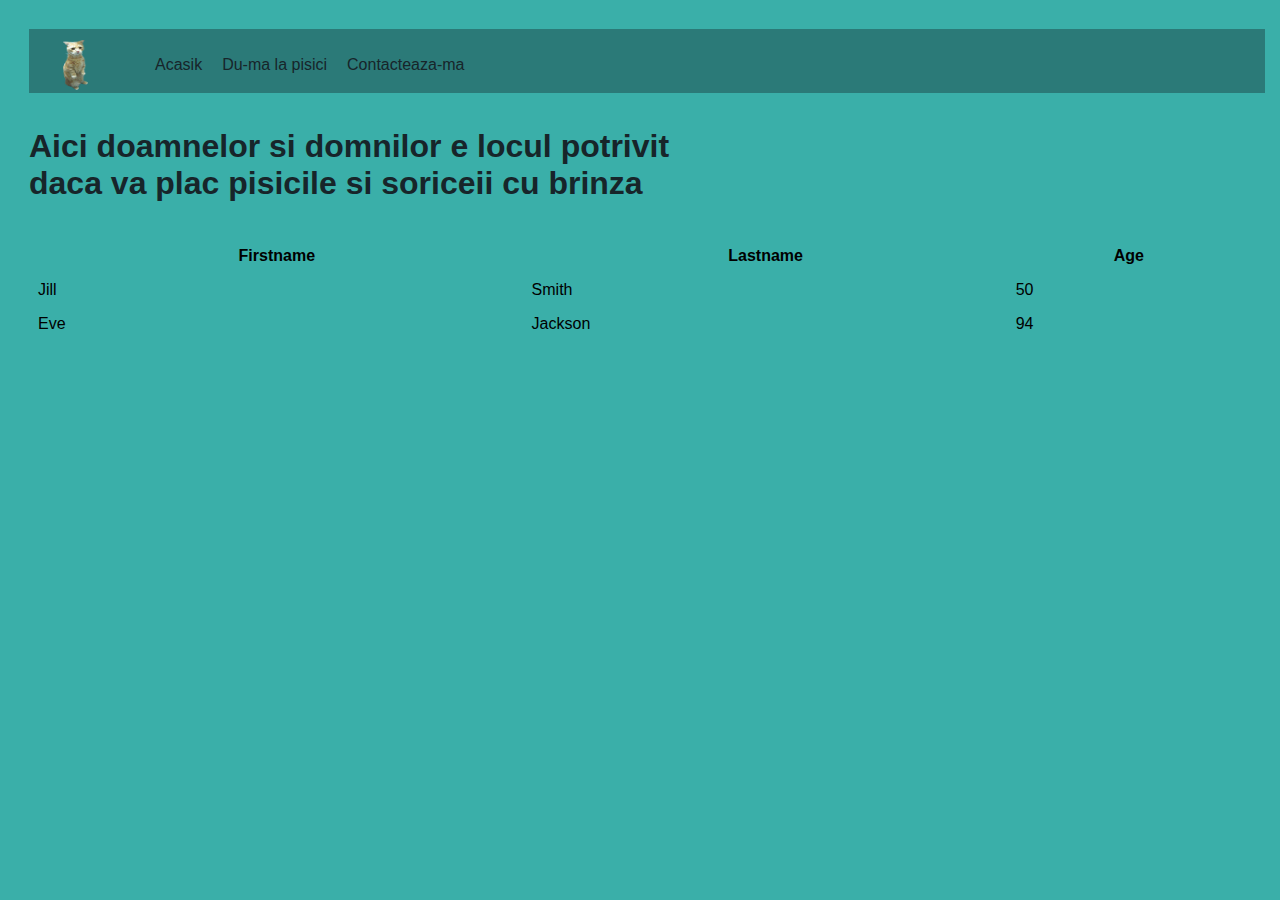
==== pisici.html @ eba694fd "no hai" ====
<!DOCTYPE html>
<link rel="stylesheet" href="style1.css">
<html>

<head>
    <title>Pagina cu pisicile</title>
</head>

<div>
    <nav>
        <a class="logo" href="logo.png"><img src="logo.png" alt="logo" width="25" height="50"></a>
        <a class="navlink" href="index.html">Acasik</a>
        <a class="navlink" href="pisici.html">Du-ma la pisici</a>
        <a class="navlink" href="contact.html">Contacteaza-ma</a>
    </nav>
</div>
<h1>Aici doamnelor si domnilor e locul potrivit <br>daca va plac pisicile si soriceii cu brinza</h1>
<table style="width:100%">
    <tr>
      <th>Firstname</th>
      <th>Lastname</th>
      <th>Age</th>
    </tr>
    <tr>
      <td>Jill</td>
      <td>Smith</td>
      <td>50</td>
    </tr>
    <tr>
      <td>Eve</td>
      <td>Jackson</td>
      <td>94</td>
    </tr>
  </table> 

</html>
---- style1.css ----
* {
    font-size: 100%/150%;
    font-family: Arial, Helvetica, sans-serif;
    padding: 7px;
   }

body{
    background-color: #3AAFA9;
}

h2{
    color: #17252A;
    float:left;
}

h1{
    color: #17252A;
}

h3{
    color: #17252A;
}

p{
    color: #17252A;
    float: left;
}

ul{
    list-style-type: none;
    margin: 0;
    padding: 0;
}

.text{
    float: left;
}

.imagini{
    float: left;
    width: 100%;
}

.clipuri{
    display: block;
    margin-left: auto;
    margin-right: auto;
    bottom:0px;
    right:0px;
}

nav {
    width: 100%;
    height: 50px;
    background-color: #2B7a78
    

}

.navlink {   display: block;
    float: left;
    font-size: 100%;
    color: #17252A;
    background-color: #2B7a78;
    
    padding-top: 20px;
    padding-right: 10px;
    padding-bottom: 10px;
    padding-left: 10px;
    text-decoration: none;
}

.navlink:hover{
    background-color: #17252A;
    color: #DEF2F1
}

.logo{
    float:left;
    font-family: 'Hind', sans-serif;
    font-size: 30px;
    letter-spacing: -2px;
    text-shadow: 1px 1px 2px #c4c4c4;;
    padding-left: 20px;
    padding-right: 40px;
    margin-right: 10px;
    margin-top: -10px;
    
}
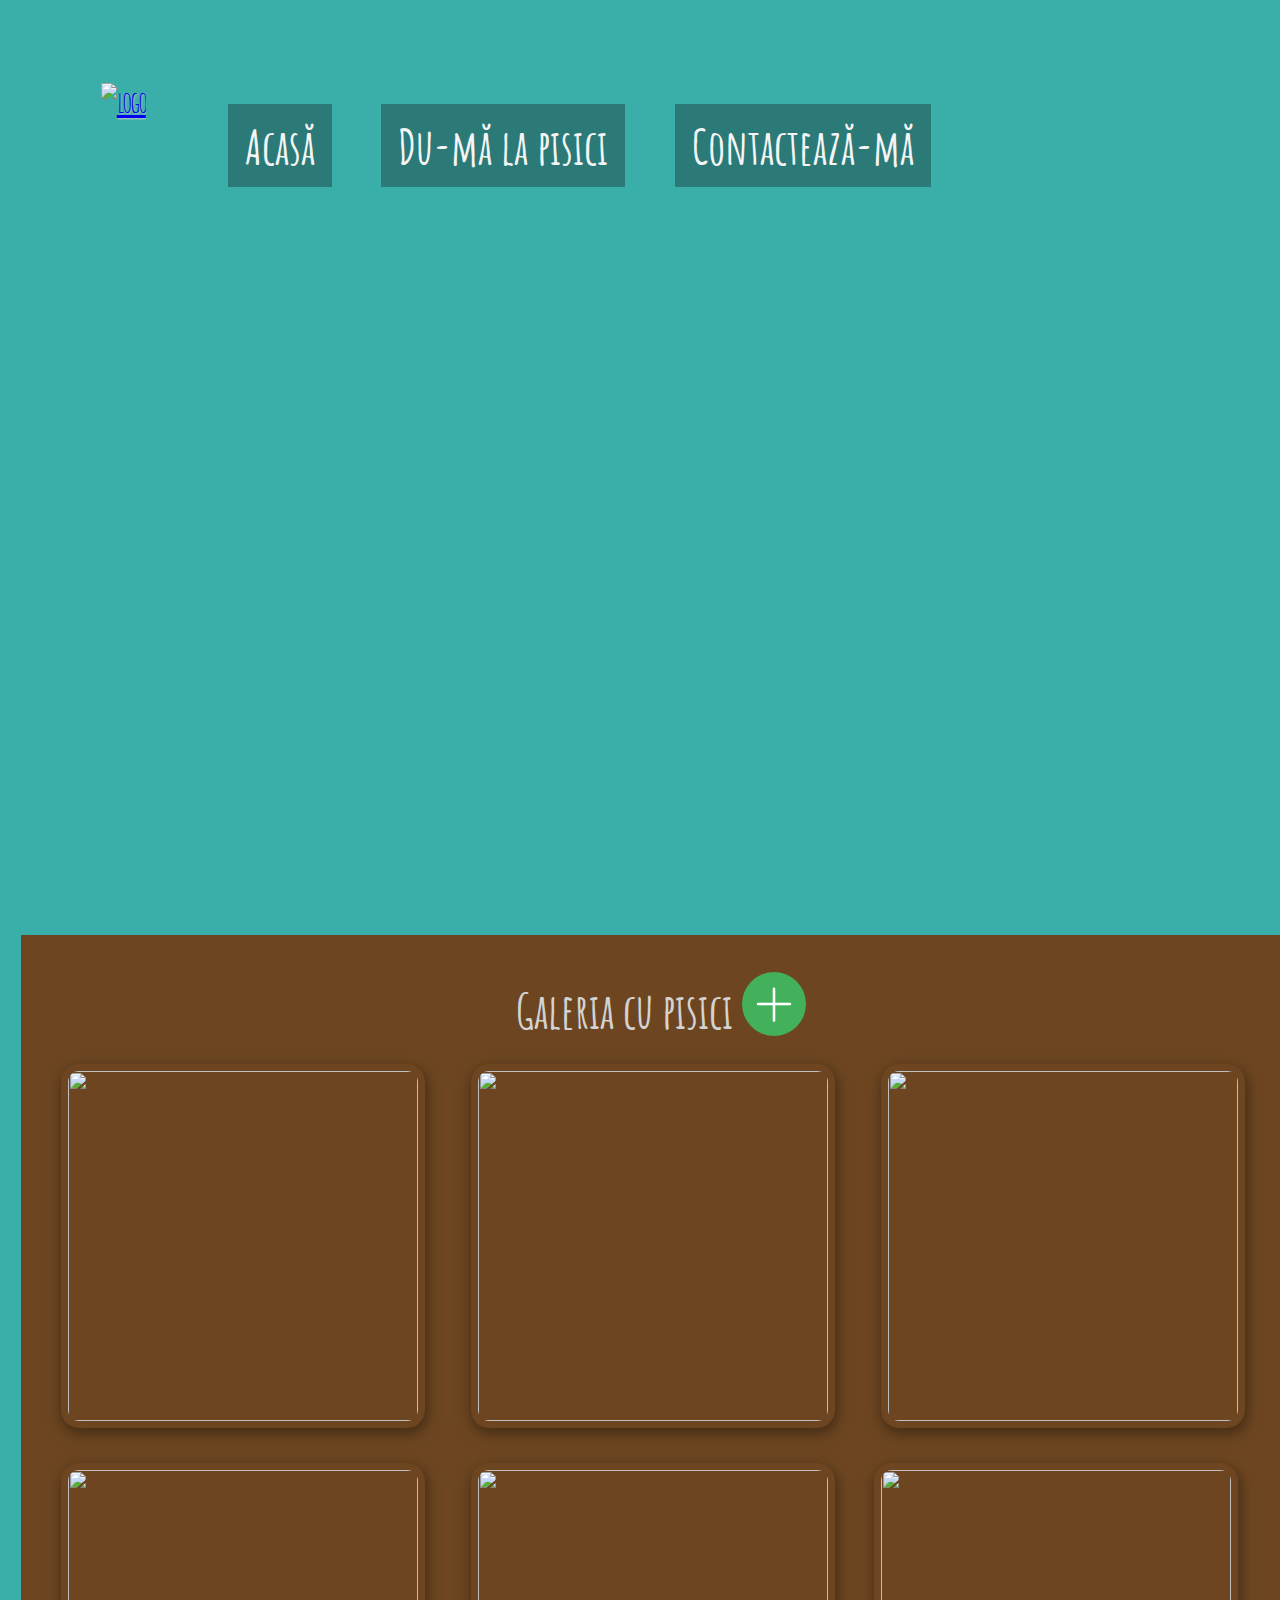
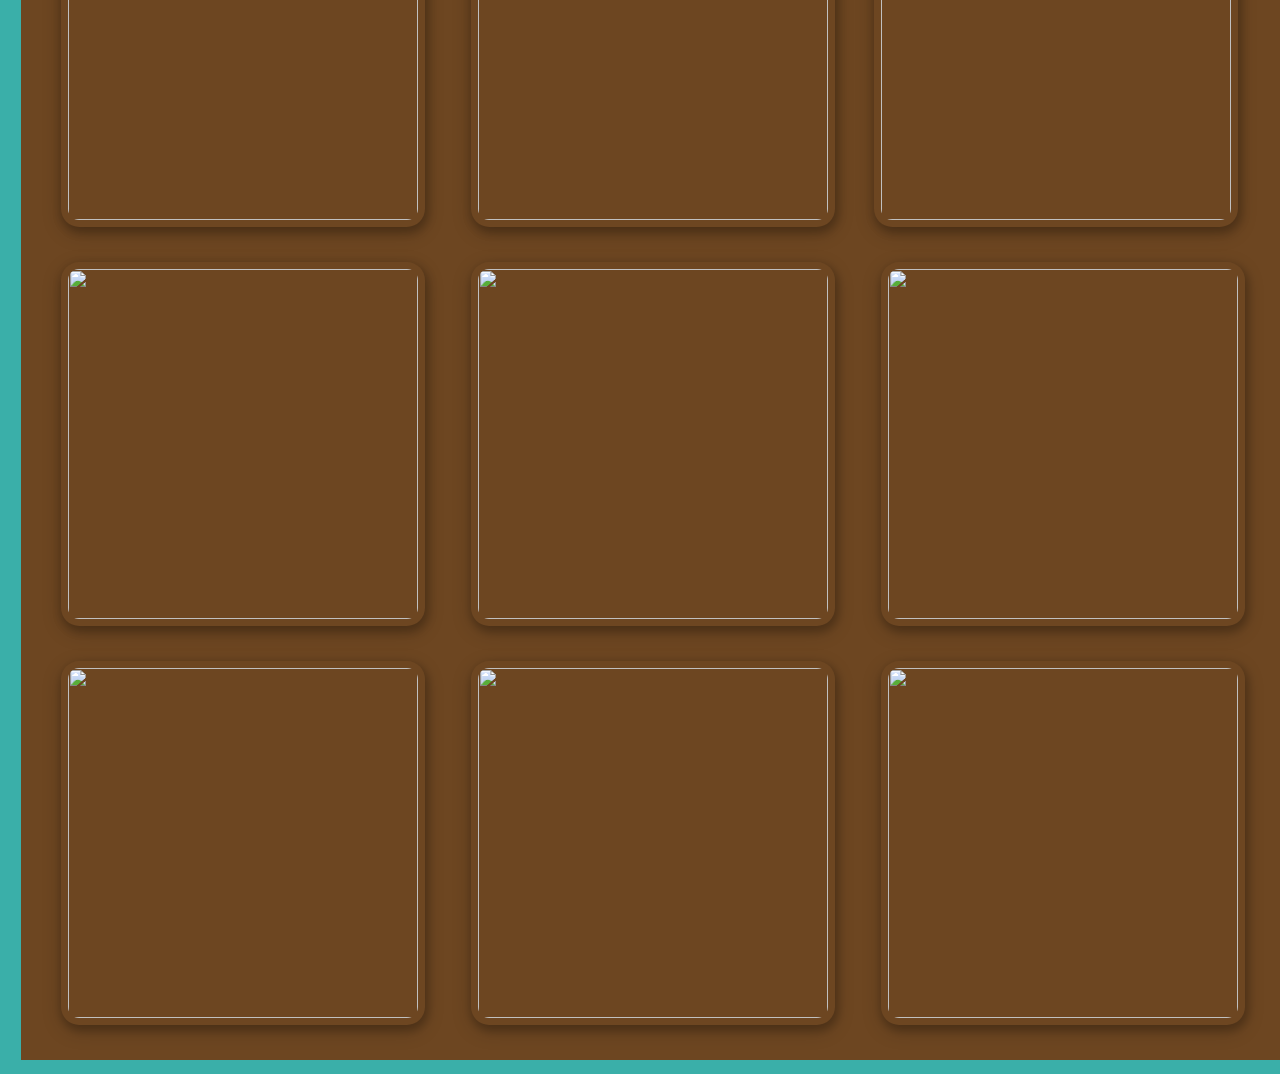
==== commit 357d47a3: "started new dynamic version" ====
--- a/pisici.html
+++ b/pisici.html
@@ -3,34 +3,215 @@
 <html>
 
 <head>
-    <title>Pagina cu pisicile</title>
+  <title>Pagina cu pisicile</title>
+  <script src="https://ajax.googleapis.com/ajax/libs/jquery/3.4.0/jquery.min.js"></script>
+  <!-- <script src="./scripts/script.js"></script> -->
+  <script src="./scripts/slider.js"></script>
+  <link href="https://fonts.googleapis.com/css?family=Amatic+SC:700&display=swap" rel="stylesheet">
+  <link rel="stylesheet" href="css/style2.css">
 </head>
 
-<div>
-    <nav>
-        <a class="logo" href="logo.png"><img src="logo.png" alt="logo" width="25" height="50"></a>
-        <a class="navlink" href="index.html">Acasik</a>
-        <a class="navlink" href="pisici.html">Du-ma la pisici</a>
-        <a class="navlink" href="contact.html">Contacteaza-ma</a>
-    </nav>
+<div class="wrapper">
+
+  <!-- navbar-->
+  <div class="scrolldiv">
+    <div class="hero-image">
+      <div>
+        <nav>
+          <a class="logo" href="images/logo2.png"><img src="images/logo2w.png" alt="logo"></a>
+          <a class="navlink" href="index.html"><strong>Acasă</strong></a>
+          <a class="navlink" href="pisici.html"><strong>Du-mă la pisici</strong></a>
+          <a class="navlink" href="contact.html"><strong>Contactează-mă</strong></a>
+        </nav>
+      </div>
+    </div>
+  </div>
+
+
+
+  <div class="table">
+    <table align="center">
+      <tr class="table-title">
+        <th colspan="3">Galeria cu pisici <button class="add-button" onclick="addImage(this)"></button></th>
+      </tr>
+
+      <tr>
+        <td>
+          <div class="card">
+            <img class="image" src="./images/table-images/1.jpg" onclick="showButtons(this)">
+            <div class="buttons">
+              <button class="edit-image" onclick="editImage(this)"></button>
+              <button class="delete-image" onclick="deleteImage(this)"></button>
+            </div>
+            <div class="edit-label">
+              <input class="src-label" type="text" id="src" name="src" placeholder="new source"
+                onkeypress="changeSource(event,this)">
+            </div>
+          </div>
+        </td>
+        <td>
+          <div class="card">
+            <img class="image" src="./images/table-images/2.jpg" onclick="showButtons(this)">
+            <div class="buttons">
+              <button class="edit-image" onclick="editImage(this)"></button>
+              <button class="delete-image" onclick="deleteImage(this)"></button>
+            </div>
+            <div class="edit-label">
+              <input class="src-label" type="text" id="src" name="src" placeholder="new source"
+                onkeypress="changeSource(event,this)">
+            </div>
+          </div>
+        </td>
+        <td>
+          <div class="card">
+            <img class="image" src="./images/table-images/3.jpg" onclick="showButtons(this)">
+            <div class="buttons">
+              <button class="edit-image" onclick="editImage(this)"></button>
+              <button class="delete-image" onclick="deleteImage(this)"></button>
+            </div>
+            <div class="edit-label">
+              <input class="src-label" type="text" id="src" name="src" placeholder="new source"
+                onkeypress="changeSource(event,this)">
+            </div>
+          </div>
+        </td>
+      </tr>
+
+      <tr>
+        <td>
+          <div class="card">
+            <img class="image" src="./images/table-images/4.jpg" onclick="showButtons(this)">
+            <div class="buttons">
+              <button class="edit-image" onclick="editImage(this)"></button>
+              <button class="delete-image" onclick="deleteImage(this)"></button></div>
+          </div>
+          <div class="edit-label">
+            <input class="src-label" type="text" id="src" name="src" placeholder="new source"
+              onkeypress="changeSource(event,this)">
+          </div>
+        </td>
+        <td>
+          <div class="card">
+            <img class="image" src="./images/table-images/5.jpg" onclick="showButtons(this)">
+            <div class="buttons">
+              <button class="edit-image" onclick="editImage(this)"></button>
+              <button class="delete-image" onclick="deleteImage(this)"></button></div>
+            <div class="edit-label">
+              <input class="src-label" type="text" id="src" name="src" placeholder="new source"
+                onkeypress="changeSource(event,this)">
+            </div>
+          </div>
+        </td>
+        <div class="card">
+          <td><img class="image" src="./images/table-images/6.jpg" onclick="showButtons(this)">
+            <div class="buttons">
+              <button class="edit-image" onclick="editImage(this)"></button>
+              <button class="delete-image" onclick="deleteImage(this)"></button>
+              <div class="edit-label">
+                <input class="src-label" type="text" id="src" name="src" placeholder="new source"
+                  onkeypress="changeSource(event,this)">
+              </div>
+            </div>
+        </div>
+        </td>
+      </tr>
+
+      <tr>
+        <td>
+          <div class="card">
+            <img class="image" src="./images/table-images/7.jpg" onclick="showButtons(this)">
+            <div class="buttons">
+              <button class="edit-image" onclick="editImage(this)"></button>
+              <button class="delete-image" onclick="deleteImage(this)"></button>
+              <div class="edit-label">
+                <input class="src-label" type="text" id="src" name="src" placeholder="new source"
+                  onkeypress="changeSource(event,this)">
+              </div>
+            </div>
+          </div>
+        </td>
+        <td>
+          <div class="card">
+            <img class="image" src="./images/table-images/8.jpg" onclick="showButtons(this)">
+            <div class="buttons">
+              <button class="edit-image" onclick="editImage(this)"></button>
+              <button class="delete-image" onclick="deleteImage(this)"></button>
+              <div class="edit-label">
+                <input class="src-label" type="text" id="src" name="src" placeholder="new source"
+                  onkeypress="changeSource(event,this)">
+              </div>
+            </div>
+          </div>
+        </td>
+        <td>
+          <div class="card">
+            <img class="image" src="./images/table-images/9.jpg" onclick="showButtons(this)">
+            <div class="buttons">
+              <button class="edit-image" onclick="editImage(this)"></button>
+              <button class="delete-image" onclick="deleteImage(this)"></button>
+              <div class="edit-label">
+                <input class="src-label" type="text" id="src" name="src" placeholder="new source"
+                  onkeypress="changeSource(event,this)">
+              </div>
+            </div>
+          </div>
+        </td>
+      </tr>
+
+      <tr>
+        <td>
+          <div class="card">
+            <img class="image" src="./images/table-images/10.jpg" onclick="showButtons(this)">
+            <div class="buttons">
+              <button class="edit-image" onclick="editImage(this)"></button>
+              <button class="delete-image" onclick="deleteImage(this)"></button>
+              <div class="edit-label">
+                <input class="src-label" type="text" id="src" name="src" placeholder="new source"
+                  onkeypress="changeSource(event,this)">
+              </div>
+            </div>
+          </div>
+        </td>
+        <td>
+          <div class="card">
+            <img class="image" src="./images/table-images/11.jpg" onclick="showButtons(this)">
+            <div class="buttons">
+              <button class="edit-image" onclick="editImage(this)"></button>
+              <button class="delete-image" onclick="deleteImage(this)"></button>
+              <div class="edit-label">
+                <input class="src-label" type="text" id="src" name="src" placeholder="new source"
+                  onkeypress="changeSource(event,this)">
+              </div>
+            </div>
+          </div>
+        </td>
+        <td>
+          <div class="card">
+            <img class="image" src="./images/table-images/12.jpg" onclick="showButtons(this)">
+            <div class="buttons">
+              <button class="edit-image" onclick="editImage(this)"></button>
+              <button class="delete-image" onclick="deleteImage(this)"></button>
+              <div class="edit-label">
+                <input class="src-label" type="text" id="src" name="src" placeholder="new source"
+                  onkeypress="changeSource(event,this)">
+              </div>
+            </div>
+          </div>
+        </td>
+      </tr>
+    </table>
+  </div>
+  <div class="page-buttons">
+      <!--buton 1 -> go prev-->
+      <!--buton 2 -> go next-->
+  </div>
+
+
+
+
+  <!-- Footer-->
+
+
 </div>
-<h1>Aici doamnelor si domnilor e locul potrivit <br>daca va plac pisicile si soriceii cu brinza</h1>
-<table style="width:100%">
-    <tr>
-      <th>Firstname</th>
-      <th>Lastname</th>
-      <th>Age</th>
-    </tr>
-    <tr>
-      <td>Jill</td>
-      <td>Smith</td>
-      <td>50</td>
-    </tr>
-    <tr>
-      <td>Eve</td>
-      <td>Jackson</td>
-      <td>94</td>
-    </tr>
-  </table> 
 
 </html>--- a/css/style2.css
+++ b/css/style2.css
@@ -0,0 +1,145 @@
+* {
+    font-family: 'Amatic SC', cursive;
+    cursor: url('../misc/cursor.cur'), auto;
+    scroll-behavior: smooth;
+}
+
+body {
+    position: absolute;
+    margin: 0;
+    width: 100%;
+    height: 100%;
+}
+
+h1 {
+    margin-block-start: 0 !important;
+}
+
+h2 {
+    margin-block-start: 0 !important;
+}
+
+
+
+.wrapper {
+    width: 100%;
+    height: 100%;
+}
+
+.hero-image {
+    background-image: url("../images/doarme.jpg");
+    height: 100%;
+    max-width: 100%;
+    background-position: center;
+    background-repeat: no-repeat;
+    background-size: cover;
+}
+.scrolldiv{
+    height: 100%;
+}
+
+nav {
+    background: transparent;
+    text-align: left;
+    margin-left: 2%;
+    /* margin: 0 auto; */
+    vertical-align: middle;
+    padding-top: 3%;
+}
+
+.navlink {
+    text-decoration: none;
+    text-emphasis: none;
+    font-size: 300%;
+    margin: 2%;
+    padding-top: 1%;
+    text-emphasis: none;
+    color: whitesmoke;
+}
+
+.table-title {
+    text-align: center;
+}
+
+.table {
+    align-content: center;
+    font-size: 300%;
+    background: #6D4621;
+    color: lightgrey;
+}
+
+.image {
+    width: 350px;
+    height: 350px;
+    border-radius: 5%;
+    box-shadow: 2px 4px 8px 2px rgba(0, 0, 0, 0.2), 0 6px 20px 0 rgba(0, 0, 0, 0.19);
+}
+
+
+
+td{
+    position: relative;
+    width: 32%;
+}
+
+.buttons {
+    position: absolute;
+    top: 0px;
+    right: 0px;
+    opacity: 0;
+    transition: all 0.5s ease-out;
+    box-shadow: 2px 4px 8px 2px rgba(0, 0, 0, 0.2), 0 6px 20px 0 rgba(0, 0, 0, 0.19);
+}
+
+.buttons.buttons-active {
+    top: 15px;
+    opacity: 1;
+}
+
+.delete-image {
+    background: url("../images/delete.png");
+    position: absolute;
+    right: 0;
+    top: 0;
+    width: 32px;
+    height: 32px;
+    border: none;
+    
+}
+
+.src-label{
+    box-shadow: 2px 4px 8px 2px rgba(0, 0, 0, 0.2), 0 6px 20px 0 rgba(0, 0, 0, 0.19);
+    border-radius: 5%;
+    font-size: 50%;
+}
+
+.edit-image {
+    background: url("../images/edit.png");
+    position: absolute;
+    right: 0;
+    top: 32px;
+    width: 32px;
+    height: 32px;
+    border: none;
+    transition: all 0.5s ease-out;
+}
+
+.edit-label{
+    position: absolute;
+    top:18px;
+    right: 38px;
+    opacity: 0;
+    transition: all 0.5s ;    
+}
+
+.edit-label.edit-label-active{
+    opacity: 1;
+    right: 38px;   
+}
+
+.add-button{
+    background: url("../images/plus.png");
+    width: 64px;
+    height: 64px;
+    border: none;
+}